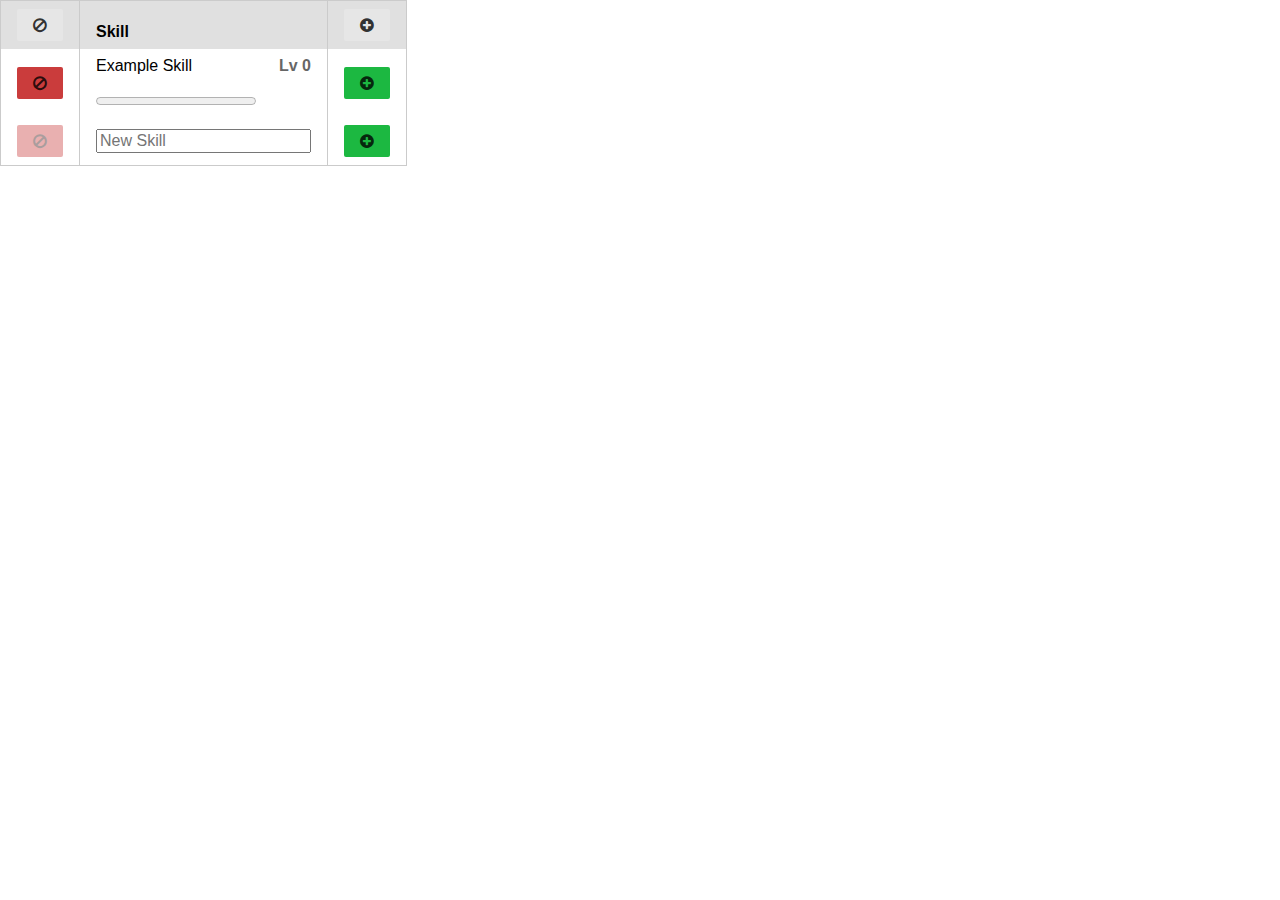
==== index.html @ 48429812 "comments" ====
<html>
<head>
    <title>Skill Manager</title>

    <link rel="stylesheet" href="./css/pure-0.6.0-min.css">
    <link rel="stylesheet" href="https://maxcdn.bootstrapcdn.com/font-awesome/4.4.0/css/font-awesome.min.css">

    <style>
        .button-plus {
            background: rgb(28, 184, 65); /* green */
        }
        .button-delete {
            background: rgb(202, 60, 60); /* maroon */
        }
        .level {
            float: right;
            color: #666;
            font-weight: bold;
        }
        .centered {
            margin: auto;
        }
        /*
        .pop {
            position: absolute;
            width: 300px;
            height: 200px;
            z-index: 15;
            top: 50%;
            left: 50%;
            margin: -100px 0 0 -150px;
            background: #666;
            text-align: center;
        }
        */
    </style>
</head>
<body>
    <!--<div class='pop'>Test alert!</div>-->
    <div class='centered'>
        <table class="pure-table">
            <thead>
                <tr>
                    <th><button class="pure-button" onclick="javascript:removeAllSkills();"><span class="fa fa-ban"></span></button></th>
                    <th>Skill</th>
                    <th><button class="pure-button"><span class="fa fa-plus-circle"></span></button></th>
                </tr>
            </thead>

            <tbody id="skillsBody"></tbody>
            <tfoot>
                <tr>
                    <td><button class="pure-button button-delete pure-button-disabled"><span class="fa fa-ban"></span></button></td>
                    <td><input type="text" placeholder="New Skill" id="newSkill" onkeydown="if (event.keyCode == 13) newSkill();"></input></td>
                    <td><button class="pure-button button-plus" onclick="javascript:newSkill();"><span class="fa fa-plus-circle"></span></button></td>
                </tr>
            </tfoot>
        </table>
    </div>

    <script>
        //HACK TEMPORARY WIPING OF LOCAL STORAGE FOR TESTING
        //localStorage.removeItem("skills");

        //TODO Handle storage events!

        // Where Skills are stored internally.
        var skills = {};

        // Internal: Load skills from localStorage.
        function loadSkills() {
            var loaded = localStorage.getItem("skills");
            if (loaded != null) {
                skills = JSON.parse(loaded);
            } else {
                createSkill("Example Skill");
            }

            for (var skill in skills) {
                createSkillDOM(skill, skills[skill]);
            }
        };

        // Internal: Save skills to localStorage.
        function saveSkills() {
            var saveable = JSON.stringify(skills);
            localStorage.setItem("skills", saveable);
        };

        // Internal: Create skill via name.
        function createSkill(name) {
            skills[name] = 0;
            saveSkills();
        };

        // Internal: Delete skill via name.
        function deleteSkill(name) {
            delete skills[name];
            saveSkills();
        };

        // Internal (bad design): Helper to write innerHTML on skill DOM elements.
        function writeSkillInnerHTML(element, name, experience, id) {
            /*
            var level = Math.ceil(Math.log(experience + 1));
            var previous = Math.floor(Math.pow(Math.E, level));
            var next = Math.floor(Math.pow(Math.E, level+1));
            //*/
            //*
            var level = Math.ceil(Math.sqrt(experience + 1) - 1);
            var previous = Math.pow(level, 2);
            var next = Math.pow(level+1, 2);
            //*/
            //console.log(level, previous, experience, next);
            /*
            log base 10 of 10 is 1
            log base 10 of 100 is 2
            log base 10 of 1000 is 3

            log base e of e is 1
            log base e of e^2 is 2
            log base e of e^3 is 3

            the previous int = e^floor(ln(val))
            the next int = e^floor(ln(val)+1)
            */

            element.innerHTML = "<td><button class='pure-button button-delete' onclick='javascript:removeSkill(\"" + name + "\", \"" + id + "\");'><span class='fa fa-ban'></span></td><td><div>" + name + "<div class='level'>Lv " + level + "</div></div><br /><progress value='" + (experience - previous) + "' max='" + (next - previous) + "'></progress></td><td><button class='pure-button button-plus' onclick='javascript:skillUp(\"" + name + "\", \"" + id + "\");'><span class='fa fa-plus-circle'></span></button></td>";
        };

        // Internal (bad design): Create initial skill DOM elements.
        var nextID = 0; //shitty thing
        function createSkillDOM(name, experience) {
            var skill = document.createElement("tr");
            skill.setAttribute("id", "id" + nextID); //this is shit and I feel like shit
            writeSkillInnerHTML(skill, name, experience, "id"+nextID); //this is even worse!

            var skillsParent = document.getElementById("skillsBody");
            skillsParent.appendChild(skill);

            nextID++;
        };

        // Interface: Creates a new skill, resets 'new skill' input.
        function newSkill() {
            var element = document.getElementById("newSkill");
            if (element.value == "") {
                console.log("Attempt to create null skill: '" + element.value + "'");

                alert("Please enter a name for the skill!");
            } else {
                if (typeof skills[element.value] != "undefined") {
                    console.log("Attempt to create an existing skill: '" + element.value + "'");

                    alert("Please enter a UNIQUE name for each skill!");
                } else {
                    createSkill(element.value);
                    createSkillDOM(element.value, 0);

                    element.value = "";
                    element.focus();
                }
            }
        };

        // Interface: Removes (and deletes) a skill.
        function removeSkill(skill, id) {
            var element = document.getElementById(id);
            element.parentNode.removeChild(element);

            deleteSkill(skill);
        };

        // Interface: Adds experience to a skill.
        function skillUp(skill, id) {
            if (typeof skills[skill] == "number") {
                skills[skill]++;
                console.log(skill + " has gained an experience! " + skills[skill]);
                saveSkills();

                writeSkillInnerHTML(document.getElementById(id), skill, skills[skill], id); //this is terrible!
            } else {
                console.error("skills['" + skill + "'] is not a number!");
            }
        };

        // Interface: Prompts, then removes all skills.
        function removeAllSkills() {
            if (confirm("Are you sure you want to delete all skills and start over?")) {
                var element = document.getElementById("skillsBody");
                while (element.firstChild) {
                    element.removeChild(element.firstChild);
                }

                for (var skill in skills) {
                    deleteSkill(skill);
                }
            }
        };

        loadSkills();
    </script>
</body>
</html>
---- css/pure-0.6.0-min.css ----
/*!
Pure v0.6.0
Copyright 2014 Yahoo! Inc. All rights reserved.
Licensed under the BSD License.
https://github.com/yahoo/pure/blob/master/LICENSE.md
*/
/*!
normalize.css v^3.0 | MIT License | git.io/normalize
Copyright (c) Nicolas Gallagher and Jonathan Neal
*/
/*! normalize.css v3.0.2 | MIT License | git.io/normalize */html{font-family:sans-serif;-ms-text-size-adjust:100%;-webkit-text-size-adjust:100%}body{margin:0}article,aside,details,figcaption,figure,footer,header,hgroup,main,menu,nav,section,summary{display:block}audio,canvas,progress,video{display:inline-block;vertical-align:baseline}audio:not([controls]){display:none;height:0}[hidden],template{display:none}a{background-color:transparent}a:active,a:hover{outline:0}abbr[title]{border-bottom:1px dotted}b,strong{font-weight:700}dfn{font-style:italic}h1{font-size:2em;margin:.67em 0}mark{background:#ff0;color:#000}small{font-size:80%}sub,sup{font-size:75%;line-height:0;position:relative;vertical-align:baseline}sup{top:-.5em}sub{bottom:-.25em}img{border:0}svg:not(:root){overflow:hidden}figure{margin:1em 40px}hr{-moz-box-sizing:content-box;box-sizing:content-box;height:0}pre{overflow:auto}code,kbd,pre,samp{font-family:monospace,monospace;font-size:1em}button,input,optgroup,select,textarea{color:inherit;font:inherit;margin:0}button{overflow:visible}button,select{text-transform:none}button,html input[type=button],input[type=reset],input[type=submit]{-webkit-appearance:button;cursor:pointer}button[disabled],html input[disabled]{cursor:default}button::-moz-focus-inner,input::-moz-focus-inner{border:0;padding:0}input{line-height:normal}input[type=checkbox],input[type=radio]{box-sizing:border-box;padding:0}input[type=number]::-webkit-inner-spin-button,input[type=number]::-webkit-outer-spin-button{height:auto}input[type=search]{-webkit-appearance:textfield;-moz-box-sizing:content-box;-webkit-box-sizing:content-box;box-sizing:content-box}input[type=search]::-webkit-search-cancel-button,input[type=search]::-webkit-search-decoration{-webkit-appearance:none}fieldset{border:1px solid silver;margin:0 2px;padding:.35em .625em .75em}legend{border:0;padding:0}textarea{overflow:auto}optgroup{font-weight:700}table{border-collapse:collapse;border-spacing:0}td,th{padding:0}.hidden,[hidden]{display:none!important}.pure-img{max-width:100%;height:auto;display:block}.pure-g{letter-spacing:-.31em;*letter-spacing:normal;*word-spacing:-.43em;text-rendering:optimizespeed;font-family:FreeSans,Arimo,"Droid Sans",Helvetica,Arial,sans-serif;display:-webkit-flex;-webkit-flex-flow:row wrap;display:-ms-flexbox;-ms-flex-flow:row wrap;-ms-align-content:flex-start;-webkit-align-content:flex-start;align-content:flex-start}.opera-only :-o-prefocus,.pure-g{word-spacing:-.43em}.pure-u{display:inline-block;*display:inline;zoom:1;letter-spacing:normal;word-spacing:normal;vertical-align:top;text-rendering:auto}.pure-g [class *="pure-u"]{font-family:sans-serif}.pure-u-1,.pure-u-1-1,.pure-u-1-2,.pure-u-1-3,.pure-u-2-3,.pure-u-1-4,.pure-u-3-4,.pure-u-1-5,.pure-u-2-5,.pure-u-3-5,.pure-u-4-5,.pure-u-5-5,.pure-u-1-6,.pure-u-5-6,.pure-u-1-8,.pure-u-3-8,.pure-u-5-8,.pure-u-7-8,.pure-u-1-12,.pure-u-5-12,.pure-u-7-12,.pure-u-11-12,.pure-u-1-24,.pure-u-2-24,.pure-u-3-24,.pure-u-4-24,.pure-u-5-24,.pure-u-6-24,.pure-u-7-24,.pure-u-8-24,.pure-u-9-24,.pure-u-10-24,.pure-u-11-24,.pure-u-12-24,.pure-u-13-24,.pure-u-14-24,.pure-u-15-24,.pure-u-16-24,.pure-u-17-24,.pure-u-18-24,.pure-u-19-24,.pure-u-20-24,.pure-u-21-24,.pure-u-22-24,.pure-u-23-24,.pure-u-24-24{display:inline-block;*display:inline;zoom:1;letter-spacing:normal;word-spacing:normal;vertical-align:top;text-rendering:auto}.pure-u-1-24{width:4.1667%;*width:4.1357%}.pure-u-1-12,.pure-u-2-24{width:8.3333%;*width:8.3023%}.pure-u-1-8,.pure-u-3-24{width:12.5%;*width:12.469%}.pure-u-1-6,.pure-u-4-24{width:16.6667%;*width:16.6357%}.pure-u-1-5{width:20%;*width:19.969%}.pure-u-5-24{width:20.8333%;*width:20.8023%}.pure-u-1-4,.pure-u-6-24{width:25%;*width:24.969%}.pure-u-7-24{width:29.1667%;*width:29.1357%}.pure-u-1-3,.pure-u-8-24{width:33.3333%;*width:33.3023%}.pure-u-3-8,.pure-u-9-24{width:37.5%;*width:37.469%}.pure-u-2-5{width:40%;*width:39.969%}.pure-u-5-12,.pure-u-10-24{width:41.6667%;*width:41.6357%}.pure-u-11-24{width:45.8333%;*width:45.8023%}.pure-u-1-2,.pure-u-12-24{width:50%;*width:49.969%}.pure-u-13-24{width:54.1667%;*width:54.1357%}.pure-u-7-12,.pure-u-14-24{width:58.3333%;*width:58.3023%}.pure-u-3-5{width:60%;*width:59.969%}.pure-u-5-8,.pure-u-15-24{width:62.5%;*width:62.469%}.pure-u-2-3,.pure-u-16-24{width:66.6667%;*width:66.6357%}.pure-u-17-24{width:70.8333%;*width:70.8023%}.pure-u-3-4,.pure-u-18-24{width:75%;*width:74.969%}.pure-u-19-24{width:79.1667%;*width:79.1357%}.pure-u-4-5{width:80%;*width:79.969%}.pure-u-5-6,.pure-u-20-24{width:83.3333%;*width:83.3023%}.pure-u-7-8,.pure-u-21-24{width:87.5%;*width:87.469%}.pure-u-11-12,.pure-u-22-24{width:91.6667%;*width:91.6357%}.pure-u-23-24{width:95.8333%;*width:95.8023%}.pure-u-1,.pure-u-1-1,.pure-u-5-5,.pure-u-24-24{width:100%}.pure-button{display:inline-block;zoom:1;line-height:normal;white-space:nowrap;vertical-align:middle;text-align:center;cursor:pointer;-webkit-user-drag:none;-webkit-user-select:none;-moz-user-select:none;-ms-user-select:none;user-select:none;-webkit-box-sizing:border-box;-moz-box-sizing:border-box;box-sizing:border-box}.pure-button::-moz-focus-inner{padding:0;border:0}.pure-button{font-family:inherit;font-size:100%;padding:.5em 1em;color:#444;color:rgba(0,0,0,.8);border:1px solid #999;border:0 rgba(0,0,0,0);background-color:#E6E6E6;text-decoration:none;border-radius:2px}.pure-button-hover,.pure-button:hover,.pure-button:focus{filter:progid:DXImageTransform.Microsoft.gradient(startColorstr='#00000000', endColorstr='#1a000000', GradientType=0);background-image:-webkit-gradient(linear,0 0,0 100%,from(transparent),color-stop(40%,rgba(0,0,0,.05)),to(rgba(0,0,0,.1)));background-image:-webkit-linear-gradient(transparent,rgba(0,0,0,.05) 40%,rgba(0,0,0,.1));background-image:-moz-linear-gradient(top,rgba(0,0,0,.05) 0,rgba(0,0,0,.1));background-image:-o-linear-gradient(transparent,rgba(0,0,0,.05) 40%,rgba(0,0,0,.1));background-image:linear-gradient(transparent,rgba(0,0,0,.05) 40%,rgba(0,0,0,.1))}.pure-button:focus{outline:0}.pure-button-active,.pure-button:active{box-shadow:0 0 0 1px rgba(0,0,0,.15) inset,0 0 6px rgba(0,0,0,.2) inset;border-color:#000\9}.pure-button[disabled],.pure-button-disabled,.pure-button-disabled:hover,.pure-button-disabled:focus,.pure-button-disabled:active{border:0;background-image:none;filter:progid:DXImageTransform.Microsoft.gradient(enabled=false);filter:alpha(opacity=40);-khtml-opacity:.4;-moz-opacity:.4;opacity:.4;cursor:not-allowed;box-shadow:none}.pure-button-hidden{display:none}.pure-button::-moz-focus-inner{padding:0;border:0}.pure-button-primary,.pure-button-selected,a.pure-button-primary,a.pure-button-selected{background-color:#0078e7;color:#fff}.pure-form input[type=text],.pure-form input[type=password],.pure-form input[type=email],.pure-form input[type=url],.pure-form input[type=date],.pure-form input[type=month],.pure-form input[type=time],.pure-form input[type=datetime],.pure-form input[type=datetime-local],.pure-form input[type=week],.pure-form input[type=number],.pure-form input[type=search],.pure-form input[type=tel],.pure-form input[type=color],.pure-form select,.pure-form textarea{padding:.5em .6em;display:inline-block;border:1px solid #ccc;box-shadow:inset 0 1px 3px #ddd;border-radius:4px;vertical-align:middle;-webkit-box-sizing:border-box;-moz-box-sizing:border-box;box-sizing:border-box}.pure-form input:not([type]){padding:.5em .6em;display:inline-block;border:1px solid #ccc;box-shadow:inset 0 1px 3px #ddd;border-radius:4px;-webkit-box-sizing:border-box;-moz-box-sizing:border-box;box-sizing:border-box}.pure-form input[type=color]{padding:.2em .5em}.pure-form input[type=text]:focus,.pure-form input[type=password]:focus,.pure-form input[type=email]:focus,.pure-form input[type=url]:focus,.pure-form input[type=date]:focus,.pure-form input[type=month]:focus,.pure-form input[type=time]:focus,.pure-form input[type=datetime]:focus,.pure-form input[type=datetime-local]:focus,.pure-form input[type=week]:focus,.pure-form input[type=number]:focus,.pure-form input[type=search]:focus,.pure-form input[type=tel]:focus,.pure-form input[type=color]:focus,.pure-form select:focus,.pure-form textarea:focus{outline:0;border-color:#129FEA}.pure-form input:not([type]):focus{outline:0;border-color:#129FEA}.pure-form input[type=file]:focus,.pure-form input[type=radio]:focus,.pure-form input[type=checkbox]:focus{outline:thin solid #129FEA;outline:1px auto #129FEA}.pure-form .pure-checkbox,.pure-form .pure-radio{margin:.5em 0;display:block}.pure-form input[type=text][disabled],.pure-form input[type=password][disabled],.pure-form input[type=email][disabled],.pure-form input[type=url][disabled],.pure-form input[type=date][disabled],.pure-form input[type=month][disabled],.pure-form input[type=time][disabled],.pure-form input[type=datetime][disabled],.pure-form input[type=datetime-local][disabled],.pure-form input[type=week][disabled],.pure-form input[type=number][disabled],.pure-form input[type=search][disabled],.pure-form input[type=tel][disabled],.pure-form input[type=color][disabled],.pure-form select[disabled],.pure-form textarea[disabled]{cursor:not-allowed;background-color:#eaeded;color:#cad2d3}.pure-form input:not([type])[disabled]{cursor:not-allowed;background-color:#eaeded;color:#cad2d3}.pure-form input[readonly],.pure-form select[readonly],.pure-form textarea[readonly]{background-color:#eee;color:#777;border-color:#ccc}.pure-form input:focus:invalid,.pure-form textarea:focus:invalid,.pure-form select:focus:invalid{color:#b94a48;border-color:#e9322d}.pure-form input[type=file]:focus:invalid:focus,.pure-form input[type=radio]:focus:invalid:focus,.pure-form input[type=checkbox]:focus:invalid:focus{outline-color:#e9322d}.pure-form select{height:2.25em;border:1px solid #ccc;background-color:#fff}.pure-form select[multiple]{height:auto}.pure-form label{margin:.5em 0 .2em}.pure-form fieldset{margin:0;padding:.35em 0 .75em;border:0}.pure-form legend{display:block;width:100%;padding:.3em 0;margin-bottom:.3em;color:#333;border-bottom:1px solid #e5e5e5}.pure-form-stacked input[type=text],.pure-form-stacked input[type=password],.pure-form-stacked input[type=email],.pure-form-stacked input[type=url],.pure-form-stacked input[type=date],.pure-form-stacked input[type=month],.pure-form-stacked input[type=time],.pure-form-stacked input[type=datetime],.pure-form-stacked input[type=datetime-local],.pure-form-stacked input[type=week],.pure-form-stacked input[type=number],.pure-form-stacked input[type=search],.pure-form-stacked input[type=tel],.pure-form-stacked input[type=color],.pure-form-stacked input[type=file],.pure-form-stacked select,.pure-form-stacked label,.pure-form-stacked textarea{display:block;margin:.25em 0}.pure-form-stacked input:not([type]){display:block;margin:.25em 0}.pure-form-aligned input,.pure-form-aligned textarea,.pure-form-aligned select,.pure-form-aligned .pure-help-inline,.pure-form-message-inline{display:inline-block;*display:inline;*zoom:1;vertical-align:middle}.pure-form-aligned textarea{vertical-align:top}.pure-form-aligned .pure-control-group{margin-bottom:.5em}.pure-form-aligned .pure-control-group label{text-align:right;display:inline-block;vertical-align:middle;width:10em;margin:0 1em 0 0}.pure-form-aligned .pure-controls{margin:1.5em 0 0 11em}.pure-form input.pure-input-rounded,.pure-form .pure-input-rounded{border-radius:2em;padding:.5em 1em}.pure-form .pure-group fieldset{margin-bottom:10px}.pure-form .pure-group input,.pure-form .pure-group textarea{display:block;padding:10px;margin:0 0 -1px;border-radius:0;position:relative;top:-1px}.pure-form .pure-group input:focus,.pure-form .pure-group textarea:focus{z-index:3}.pure-form .pure-group input:first-child,.pure-form .pure-group textarea:first-child{top:1px;border-radius:4px 4px 0 0;margin:0}.pure-form .pure-group input:first-child:last-child,.pure-form .pure-group textarea:first-child:last-child{top:1px;border-radius:4px;margin:0}.pure-form .pure-group input:last-child,.pure-form .pure-group textarea:last-child{top:-2px;border-radius:0 0 4px 4px;margin:0}.pure-form .pure-group button{margin:.35em 0}.pure-form .pure-input-1{width:100%}.pure-form .pure-input-2-3{width:66%}.pure-form .pure-input-1-2{width:50%}.pure-form .pure-input-1-3{width:33%}.pure-form .pure-input-1-4{width:25%}.pure-form .pure-help-inline,.pure-form-message-inline{display:inline-block;padding-left:.3em;color:#666;vertical-align:middle;font-size:.875em}.pure-form-message{display:block;color:#666;font-size:.875em}@media only screen and (max-width :480px){.pure-form button[type=submit]{margin:.7em 0 0}.pure-form input:not([type]),.pure-form input[type=text],.pure-form input[type=password],.pure-form input[type=email],.pure-form input[type=url],.pure-form input[type=date],.pure-form input[type=month],.pure-form input[type=time],.pure-form input[type=datetime],.pure-form input[type=datetime-local],.pure-form input[type=week],.pure-form input[type=number],.pure-form input[type=search],.pure-form input[type=tel],.pure-form input[type=color],.pure-form label{margin-bottom:.3em;display:block}.pure-group input:not([type]),.pure-group input[type=text],.pure-group input[type=password],.pure-group input[type=email],.pure-group input[type=url],.pure-group input[type=date],.pure-group input[type=month],.pure-group input[type=time],.pure-group input[type=datetime],.pure-group input[type=datetime-local],.pure-group input[type=week],.pure-group input[type=number],.pure-group input[type=search],.pure-group input[type=tel],.pure-group input[type=color]{margin-bottom:0}.pure-form-aligned .pure-control-group label{margin-bottom:.3em;text-align:left;display:block;width:100%}.pure-form-aligned .pure-controls{margin:1.5em 0 0}.pure-form .pure-help-inline,.pure-form-message-inline,.pure-form-message{display:block;font-size:.75em;padding:.2em 0 .8em}}.pure-menu{-webkit-box-sizing:border-box;-moz-box-sizing:border-box;box-sizing:border-box}.pure-menu-fixed{position:fixed;left:0;top:0;z-index:3}.pure-menu-list,.pure-menu-item{position:relative}.pure-menu-list{list-style:none;margin:0;padding:0}.pure-menu-item{padding:0;margin:0;height:100%}.pure-menu-link,.pure-menu-heading{display:block;text-decoration:none;white-space:nowrap}.pure-menu-horizontal{width:100%;white-space:nowrap}.pure-menu-horizontal .pure-menu-list{display:inline-block}.pure-menu-horizontal .pure-menu-item,.pure-menu-horizontal .pure-menu-heading,.pure-menu-horizontal .pure-menu-separator{display:inline-block;*display:inline;zoom:1;vertical-align:middle}.pure-menu-item .pure-menu-item{display:block}.pure-menu-children{display:none;position:absolute;left:100%;top:0;margin:0;padding:0;z-index:3}.pure-menu-horizontal .pure-menu-children{left:0;top:auto;width:inherit}.pure-menu-allow-hover:hover>.pure-menu-children,.pure-menu-active>.pure-menu-children{display:block;position:absolute}.pure-menu-has-children>.pure-menu-link:after{padding-left:.5em;content:"\25B8";font-size:small}.pure-menu-horizontal .pure-menu-has-children>.pure-menu-link:after{content:"\25BE"}.pure-menu-scrollable{overflow-y:scroll;overflow-x:hidden}.pure-menu-scrollable .pure-menu-list{display:block}.pure-menu-horizontal.pure-menu-scrollable .pure-menu-list{display:inline-block}.pure-menu-horizontal.pure-menu-scrollable{white-space:nowrap;overflow-y:hidden;overflow-x:auto;-ms-overflow-style:none;-webkit-overflow-scrolling:touch;padding:.5em 0}.pure-menu-horizontal.pure-menu-scrollable::-webkit-scrollbar{display:none}.pure-menu-separator{background-color:#ccc;height:1px;margin:.3em 0}.pure-menu-horizontal .pure-menu-separator{width:1px;height:1.3em;margin:0 .3em}.pure-menu-heading{text-transform:uppercase;color:#565d64}.pure-menu-link{color:#777}.pure-menu-children{background-color:#fff}.pure-menu-link,.pure-menu-disabled,.pure-menu-heading{padding:.5em 1em}.pure-menu-disabled{opacity:.5}.pure-menu-disabled .pure-menu-link:hover{background-color:transparent}.pure-menu-active>.pure-menu-link,.pure-menu-link:hover,.pure-menu-link:focus{background-color:#eee}.pure-menu-selected .pure-menu-link,.pure-menu-selected .pure-menu-link:visited{color:#000}.pure-table{border-collapse:collapse;border-spacing:0;empty-cells:show;border:1px solid #cbcbcb}.pure-table caption{color:#000;font:italic 85%/1 arial,sans-serif;padding:1em 0;text-align:center}.pure-table td,.pure-table th{border-left:1px solid #cbcbcb;border-width:0 0 0 1px;font-size:inherit;margin:0;overflow:visible;padding:.5em 1em}.pure-table td:first-child,.pure-table th:first-child{border-left-width:0}.pure-table thead{background-color:#e0e0e0;color:#000;text-align:left;vertical-align:bottom}.pure-table td{background-color:transparent}.pure-table-odd td{background-color:#f2f2f2}.pure-table-striped tr:nth-child(2n-1) td{background-color:#f2f2f2}.pure-table-bordered td{border-bottom:1px solid #cbcbcb}.pure-table-bordered tbody>tr:last-child>td{border-bottom-width:0}.pure-table-horizontal td,.pure-table-horizontal th{border-width:0 0 1px;border-bottom:1px solid #cbcbcb}.pure-table-horizontal tbody>tr:last-child>td{border-bottom-width:0}
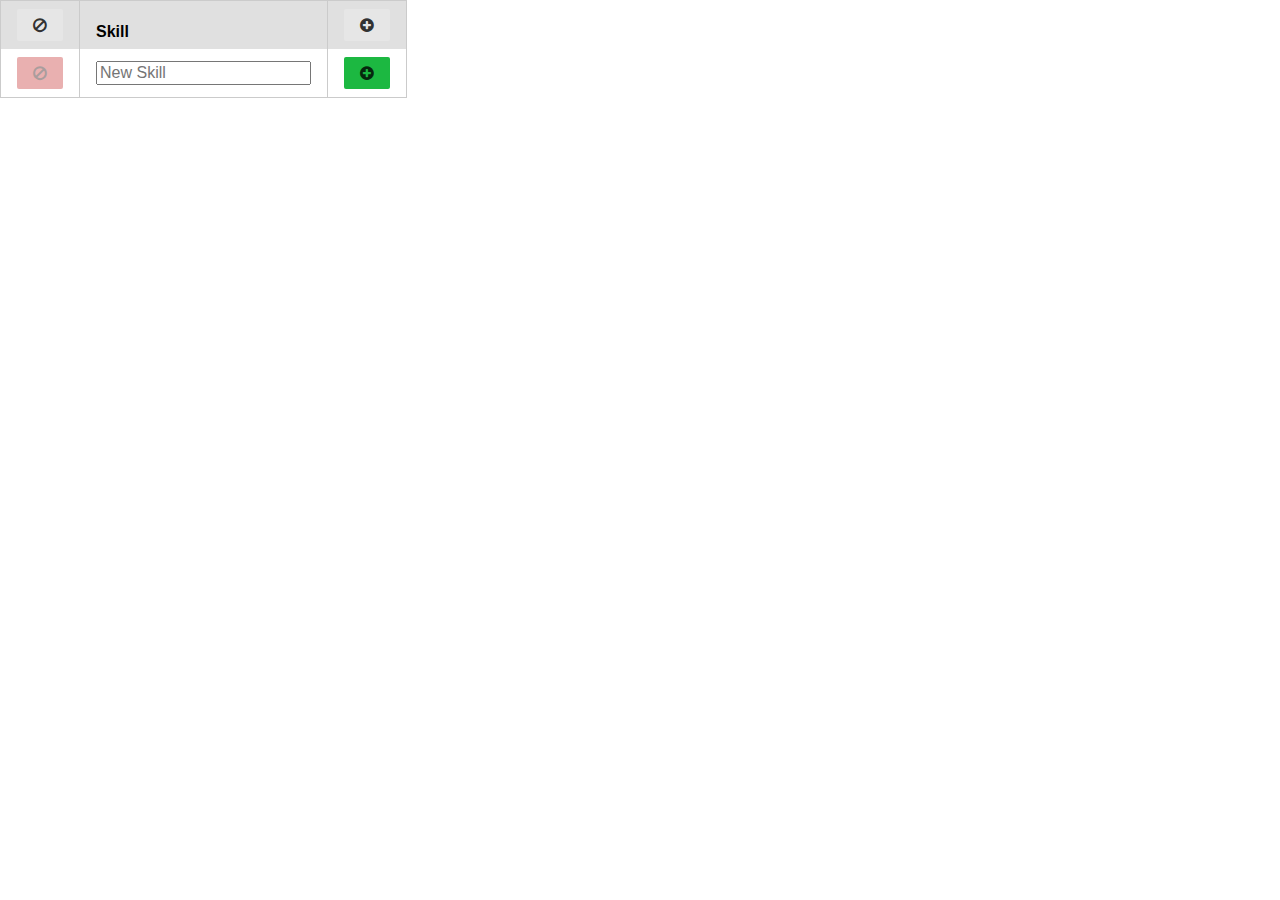
==== commit 677cd555: "potentially unfucked everything" ====
--- a/index.html
+++ b/index.html
@@ -33,36 +33,35 @@
             text-align: center;
         }
         */
+
+        /*EXPERIMENTING, IGNORE THIS SHIT KIDS, er, adults*/
+
+        @keyframes test {
+            0% {background: red;}
+            100% {background: green;}
+        }
+
+        /*div {
+            background: orange;
+            animation-name: test;
+            animation-duration: 4s;
+        }*/
     </style>
-</head>
-<body>
-    <!--<div class='pop'>Test alert!</div>-->
-    <div class='centered'>
-        <table class="pure-table">
-            <thead>
-                <tr>
-                    <th><button class="pure-button" onclick="javascript:removeAllSkills();"><span class="fa fa-ban"></span></button></th>
-                    <th>Skill</th>
-                    <th><button class="pure-button"><span class="fa fa-plus-circle"></span></button></th>
-                </tr>
-            </thead>
-
-            <tbody id="skillsBody"></tbody>
-            <tfoot>
-                <tr>
-                    <td><button class="pure-button button-delete pure-button-disabled"><span class="fa fa-ban"></span></button></td>
-                    <td><input type="text" placeholder="New Skill" id="newSkill" onkeydown="if (event.keyCode == 13) newSkill();"></input></td>
-                    <td><button class="pure-button button-plus" onclick="javascript:newSkill();"><span class="fa fa-plus-circle"></span></button></td>
-                </tr>
-            </tfoot>
-        </table>
-    </div>
 
     <script>
         //HACK TEMPORARY WIPING OF LOCAL STORAGE FOR TESTING
         //localStorage.removeItem("skills");
 
         //TODO Handle storage events!
+
+        if (!String.prototype.format) {
+            String.prototype.format = function() {
+                var args = arguments;
+                return this.replace(/{(\d+)}/g, function(match, number) {
+                    return typeof args[number] != 'undefined' ? args[number] : match ;
+                });
+            };
+        }
 
         // Where Skills are stored internally.
         var skills = {};
@@ -125,8 +124,8 @@
             the next int = e^floor(ln(val)+1)
             */
 
-            element.innerHTML = "<td><button class='pure-button button-delete' onclick='javascript:removeSkill(\"" + name + "\", \"" + id + "\");'><span class='fa fa-ban'></span></td><td><div>" + name + "<div class='level'>Lv " + level + "</div></div><br /><progress value='" + (experience - previous) + "' max='" + (next - previous) + "'></progress></td><td><button class='pure-button button-plus' onclick='javascript:skillUp(\"" + name + "\", \"" + id + "\");'><span class='fa fa-plus-circle'></span></button></td>";
-        };
+            element.innerHTML = "<td><button class='pure-button button-delete' onclick='javascript:removeSkill(\"{0}\", \"{1}\");'><span class='fa fa-ban'></span></td><td><div>{0}<div class='level'>Lv {2}</div></div><br /><progress value='{3}' max='{4}'></progress></td><td><button class='pure-button button-plus' onclick='javascript:skillUp(\"{0}\", \"{1}\");'><span class='fa fa-plus-circle'></span></button></td>".format(name, id, level, (experience - previous), (next - previous));
+        }
 
         // Internal (bad design): Create initial skill DOM elements.
         var nextID = 0; //shitty thing
@@ -198,7 +197,33 @@
             }
         };
 
-        loadSkills();
+        window.onload = loadSkills();
+        /*window.onload = function() {
+            setTimeout(loadSkills, 1);
+        }*/
     </script>
+</head>
+<body>
+    <!--<div class='pop'>Test alert!</div>-->
+    <div class='centered'>
+        <table class="pure-table">
+            <thead>
+                <tr>
+                    <th><button class="pure-button" onclick="javascript:removeAllSkills();"><span class="fa fa-ban"></span></button></th>
+                    <th>Skill</th>
+                    <th><button class="pure-button" onclick="javascript:activateIdle();"><span class="fa fa-plus-circle"></span></button></th>
+                </tr>
+            </thead>
+
+            <tbody id="skillsBody"></tbody>
+            <tfoot>
+                <tr>
+                    <td><button class="pure-button button-delete pure-button-disabled"><span class="fa fa-ban"></span></button></td>
+                    <td><input type="text" placeholder="New Skill" id="newSkill" onkeydown="if (event.keyCode == 13) newSkill();"></input></td>
+                    <td><button class="pure-button button-plus" onclick="javascript:newSkill();"><span class="fa fa-plus-circle"></span></button></td>
+                </tr>
+            </tfoot>
+        </table>
+    </div>
 </body>
 </html>
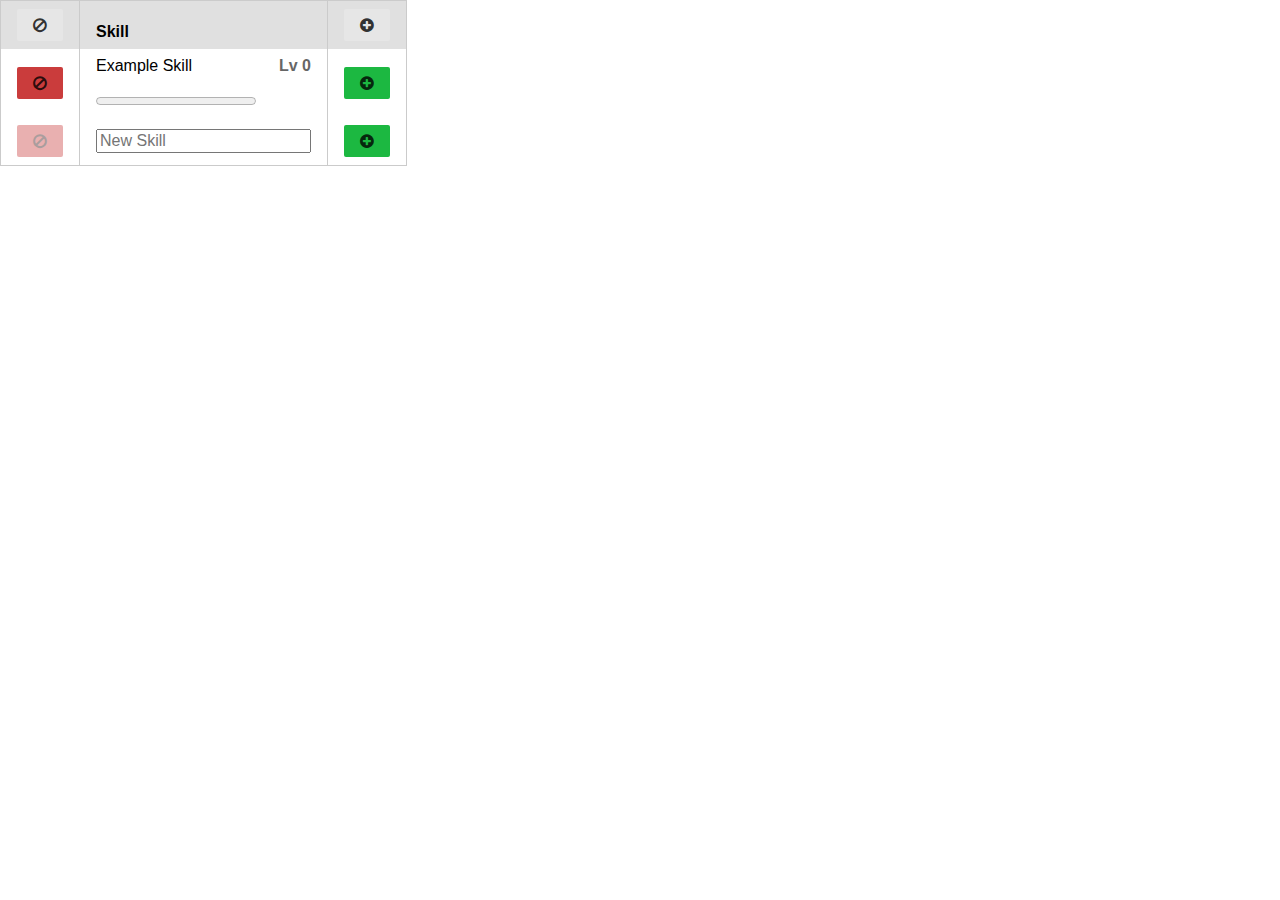
==== commit 0040ae0d: "title fixed, unfucked the unfuck" ====
--- a/index.html
+++ b/index.html
@@ -1,6 +1,6 @@
 <html>
 <head>
-    <title>Skill Manager</title>
+    <title>SkillTrack - A novelty skill tracker</title>
 
     <link rel="stylesheet" href="./css/pure-0.6.0-min.css">
     <link rel="stylesheet" href="https://maxcdn.bootstrapcdn.com/font-awesome/4.4.0/css/font-awesome.min.css">
@@ -197,10 +197,10 @@
             }
         };
 
-        window.onload = loadSkills();
-        /*window.onload = function() {
+        //window.onload = loadSkills();
+        window.onload = function() {
             setTimeout(loadSkills, 1);
-        }*/
+        }
     </script>
 </head>
 <body>
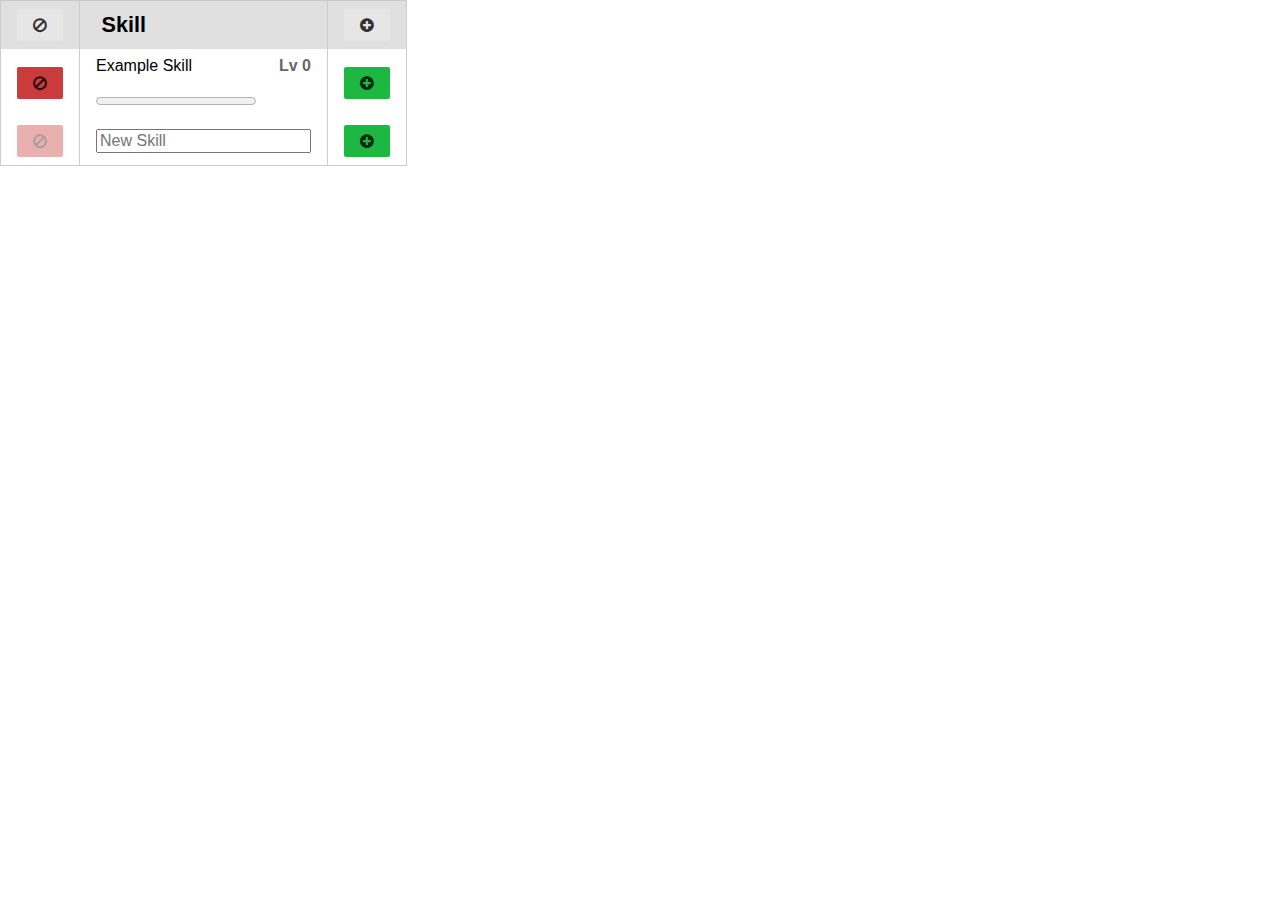
==== commit 2751d703: "cleaning up some things" ====
--- a/index.html
+++ b/index.html
@@ -63,7 +63,7 @@
             };
         }
 
-        // Where Skills are stored internally.
+        // Where skills are stored internally.
         var skills = {};
 
         // Internal: Load skills from localStorage.
@@ -98,7 +98,7 @@
             saveSkills();
         };
 
-        // Internal (bad design): Helper to write innerHTML on skill DOM elements.
+        // Internal (bad design): Helper to write innerHTML of skill DOM elements.
         function writeSkillInnerHTML(element, name, experience, id) {
             /*
             var level = Math.ceil(Math.log(experience + 1));
@@ -130,12 +130,12 @@
         // Internal (bad design): Create initial skill DOM elements.
         var nextID = 0; //shitty thing
         function createSkillDOM(name, experience) {
-            var skill = document.createElement("tr");
-            skill.setAttribute("id", "id" + nextID); //this is shit and I feel like shit
-            writeSkillInnerHTML(skill, name, experience, "id"+nextID); //this is even worse!
+            var element = document.createElement("tr");
+            element.setAttribute("id", "id" + nextID); //this is shit and I feel like shit
+            writeSkillInnerHTML(element, name, experience, "id"+nextID); //this is even worse!
 
             var skillsParent = document.getElementById("skillsBody");
-            skillsParent.appendChild(skill);
+            skillsParent.appendChild(element);
 
             nextID++;
         };
@@ -210,7 +210,7 @@
             <thead>
                 <tr>
                     <th><button class="pure-button" onclick="javascript:removeAllSkills();"><span class="fa fa-ban"></span></button></th>
-                    <th>Skill</th>
+                    <th style="font-size:1.35em;">Skill</th>
                     <th><button class="pure-button" onclick="javascript:activateIdle();"><span class="fa fa-plus-circle"></span></button></th>
                 </tr>
             </thead>
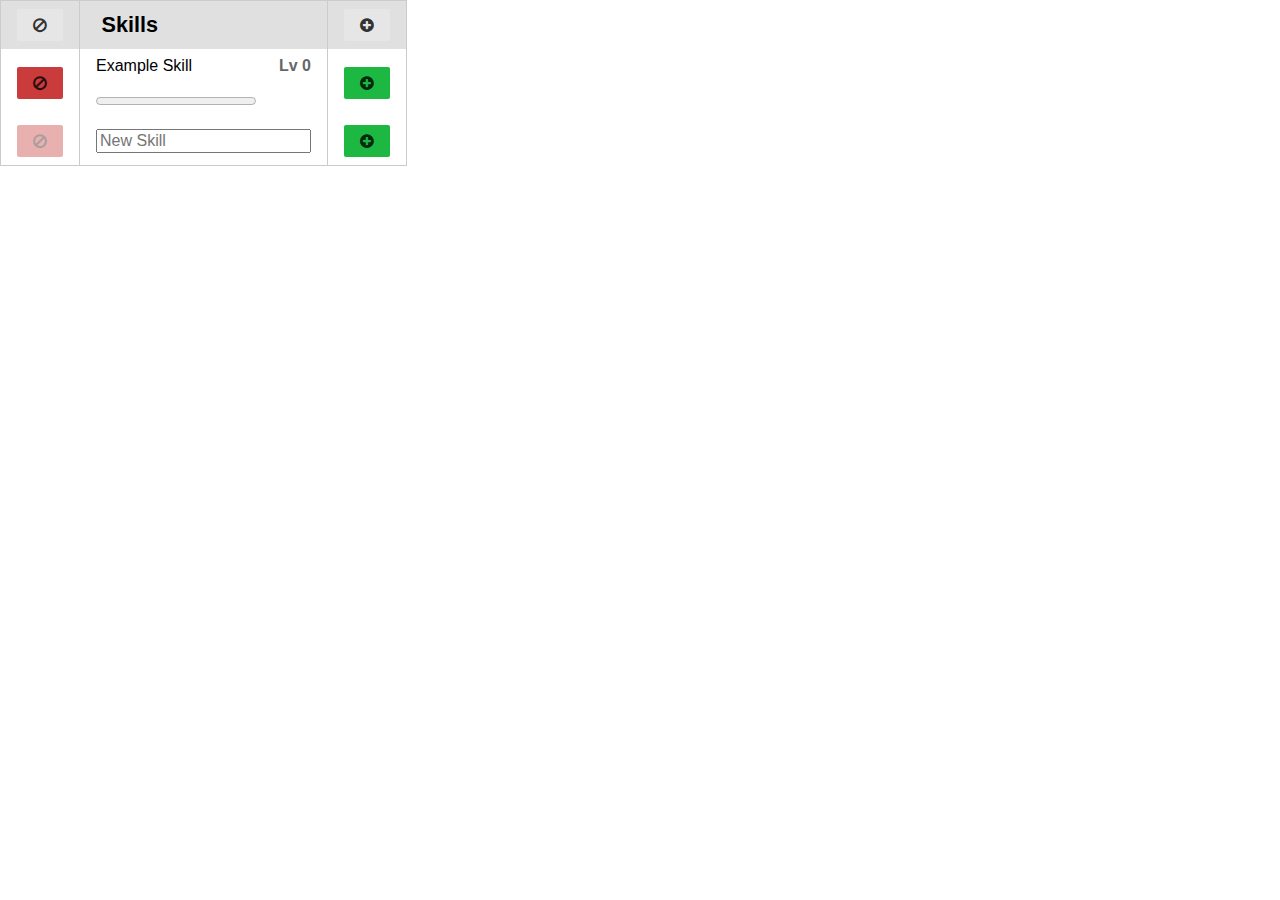
==== commit 54e671d7: "refactor & close #2" ====
--- a/index.html
+++ b/index.html
@@ -5,63 +5,12 @@
     <link rel="stylesheet" href="./css/pure-0.6.0-min.css">
     <link rel="stylesheet" href="https://maxcdn.bootstrapcdn.com/font-awesome/4.4.0/css/font-awesome.min.css">
 
-    <style>
-        .button-plus {
-            background: rgb(28, 184, 65); /* green */
-        }
-        .button-delete {
-            background: rgb(202, 60, 60); /* maroon */
-        }
-        .level {
-            float: right;
-            color: #666;
-            font-weight: bold;
-        }
-        .centered {
-            margin: auto;
-        }
-        /*
-        .pop {
-            position: absolute;
-            width: 300px;
-            height: 200px;
-            z-index: 15;
-            top: 50%;
-            left: 50%;
-            margin: -100px 0 0 -150px;
-            background: #666;
-            text-align: center;
-        }
-        */
+    <link rel="stylesheet" href="./css/style.css">
 
-        /*EXPERIMENTING, IGNORE THIS SHIT KIDS, er, adults*/
-
-        @keyframes test {
-            0% {background: red;}
-            100% {background: green;}
-        }
-
-        /*div {
-            background: orange;
-            animation-name: test;
-            animation-duration: 4s;
-        }*/
-    </style>
+    <script src="./js/util.js"></script>
 
     <script>
-        //HACK TEMPORARY WIPING OF LOCAL STORAGE FOR TESTING
-        //localStorage.removeItem("skills");
-
         //TODO Handle storage events!
-
-        if (!String.prototype.format) {
-            String.prototype.format = function() {
-                var args = arguments;
-                return this.replace(/{(\d+)}/g, function(match, number) {
-                    return typeof args[number] != 'undefined' ? args[number] : match ;
-                });
-            };
-        }
 
         // Where skills are stored internally.
         var skills = {};
@@ -69,11 +18,14 @@
         // Internal: Load skills from localStorage.
         function loadSkills() {
             var loaded = localStorage.getItem("skills");
+
             if (loaded != null) {
                 skills = JSON.parse(loaded);
-            } else {
-                createSkill("Example Skill");
+
+                console.log("Skills loaded: {0}".format(loaded));
             }
+
+            if (isEmpty(skills)) createSkill("Example Skill");
 
             for (var skill in skills) {
                 createSkillDOM(skill, skills[skill]);
@@ -84,45 +36,31 @@
         function saveSkills() {
             var saveable = JSON.stringify(skills);
             localStorage.setItem("skills", saveable);
+
+            console.log("Skills saved.");
         };
 
-        // Internal: Create skill via name.
-        function createSkill(name) {
-            skills[name] = 0;
+        // Internal: Create skill.
+        function createSkill(skill) {
+            skills[skill] = 0;
             saveSkills();
+
+            console.log("Skill created: {0}".format(skill));
         };
 
-        // Internal: Delete skill via name.
-        function deleteSkill(name) {
-            delete skills[name];
+        // Internal: Delete skill.
+        function deleteSkill(skill) {
+            delete skills[skill];
             saveSkills();
+
+            console.log("Skill deleted: {0}".format(skill));
         };
 
         // Internal (bad design): Helper to write innerHTML of skill DOM elements.
         function writeSkillInnerHTML(element, name, experience, id) {
-            /*
-            var level = Math.ceil(Math.log(experience + 1));
-            var previous = Math.floor(Math.pow(Math.E, level));
-            var next = Math.floor(Math.pow(Math.E, level+1));
-            //*/
-            //*
             var level = Math.ceil(Math.sqrt(experience + 1) - 1);
             var previous = Math.pow(level, 2);
             var next = Math.pow(level+1, 2);
-            //*/
-            //console.log(level, previous, experience, next);
-            /*
-            log base 10 of 10 is 1
-            log base 10 of 100 is 2
-            log base 10 of 1000 is 3
-
-            log base e of e is 1
-            log base e of e^2 is 2
-            log base e of e^3 is 3
-
-            the previous int = e^floor(ln(val))
-            the next int = e^floor(ln(val)+1)
-            */
 
             element.innerHTML = "<td><button class='pure-button button-delete' onclick='javascript:removeSkill(\"{0}\", \"{1}\");'><span class='fa fa-ban'></span></td><td><div>{0}<div class='level'>Lv {2}</div></div><br /><progress value='{3}' max='{4}'></progress></td><td><button class='pure-button button-plus' onclick='javascript:skillUp(\"{0}\", \"{1}\");'><span class='fa fa-plus-circle'></span></button></td>".format(name, id, level, (experience - previous), (next - previous));
         }
@@ -144,12 +82,12 @@
         function newSkill() {
             var element = document.getElementById("newSkill");
             if (element.value == "") {
-                console.log("Attempt to create null skill: '" + element.value + "'");
+                console.log("Attempt to create null skill: '{0}'".format(element.value));
 
                 alert("Please enter a name for the skill!");
             } else {
                 if (typeof skills[element.value] != "undefined") {
-                    console.log("Attempt to create an existing skill: '" + element.value + "'");
+                    console.log("Attempt to create an existing skill: '{0}'".format(element.value));
 
                     alert("Please enter a UNIQUE name for each skill!");
                 } else {
@@ -171,15 +109,16 @@
         };
 
         // Interface: Adds experience to a skill.
+        //TODO make skillUp no longer access skills[skill] directly if possible ???
         function skillUp(skill, id) {
             if (typeof skills[skill] == "number") {
                 skills[skill]++;
-                console.log(skill + " has gained an experience! " + skills[skill]);
+                console.log("{0} has gained an experience point! Now at {1} experience.".format(skill, skills[skill]));
                 saveSkills();
 
                 writeSkillInnerHTML(document.getElementById(id), skill, skills[skill], id); //this is terrible!
             } else {
-                console.error("skills['" + skill + "'] is not a number!");
+                console.error("skills['{0}'] is not a number!".format(skill));
             }
         };
 
@@ -194,23 +133,23 @@
                 for (var skill in skills) {
                     deleteSkill(skill);
                 }
+
+                console.log("All skills deleted.");
             }
         };
 
-        //window.onload = loadSkills();
         window.onload = function() {
             setTimeout(loadSkills, 1);
         }
     </script>
 </head>
 <body>
-    <!--<div class='pop'>Test alert!</div>-->
     <div class='centered'>
         <table class="pure-table">
             <thead>
                 <tr>
                     <th><button class="pure-button" onclick="javascript:removeAllSkills();"><span class="fa fa-ban"></span></button></th>
-                    <th style="font-size:1.35em;">Skill</th>
+                    <th class="header-text">Skills</th>
                     <th><button class="pure-button" onclick="javascript:activateIdle();"><span class="fa fa-plus-circle"></span></button></th>
                 </tr>
             </thead>
--- a/css/style.css
+++ b/css/style.css
@@ -0,0 +1,23 @@
+.button-new {
+    background: rgb(12, 160, 45); /* darker green */
+}
+.button-plus {
+    background: rgb(28, 184, 65); /* green */
+}
+.button-done {
+    background: rgb(30, 204, 69); /* lighter green */
+}
+.button-delete {
+    background: rgb(202, 60, 60); /* maroon */
+}
+.header-text {
+    font-size: 1.35em !important;
+}
+.level {
+    float: right;
+    color: #666;
+    font-weight: bold;
+}
+.centered {
+    margin: auto;
+}
